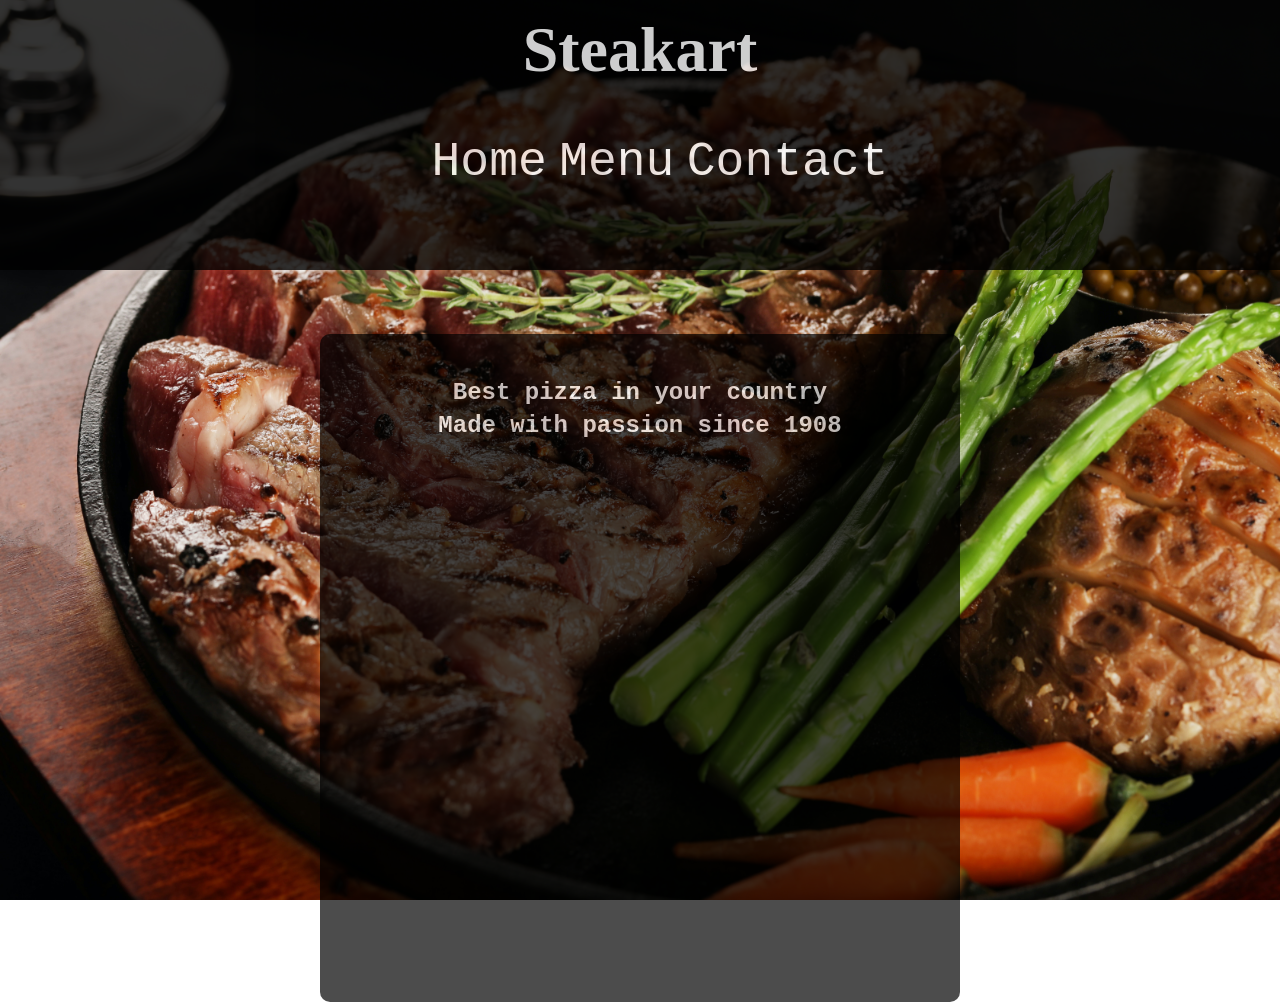
==== index.html @ 1f293456 "added till h2" ====
<!DOCTYPE html>
<html lang="en">
  <head>
    <meta charset="UTF-8" />
    <meta name="viewport" content="width=device-width, initial-scale=1.0" />
    <title>Steakart</title>

    <link rel="stylesheet" href="style.css" />
  </head>
  <body>
    <div class="main-container">
      <div class="header-div">
        <h1 class="header">Steakart</h1>
        <ul class="navbar">
          <a href="#">Home</a>
          <a href="menu.html">Menu</a>
          <a href="contact.html">Contact</a>
        </ul>
      </div>
      <div class="main-box">
        <h2 class="header2">Best pizza in your country</h2>
        <h2 class="header2">Made with passion since 1908</h2>
      </div>
    </div>

    <script src="script.js"></script>
  </body>
</html>
---- style.css ----
.main-container{
    background-image: url(steakBackground.jpg);
    height: 100vh;
    background-repeat: no-repeat;
    background-size: 100% 100%;
}

body{
    margin: 0;
}

.header-div{
    height: 30%;
    opacity: 0.8;
    background-color: black;
}

.header{   
    color: white;
    margin: 0;
    text-align: center;
    padding-top: 1%;
    font-size: 4rem;
}

.header2{   
    color: white;
    margin: 0;
    text-align: center;
    padding-top: 1%;
    font-family: 'Courier New', Courier, monospace;
    /* margin-top: 5%; */
}

.navbar{
    list-style: none;
    color: white;
    display: flex;

    font-size: 3rem;
    
    font-family: 'Courier New', Courier, monospace;
    justify-content: center;
    gap: 1%;
    
    align-items: end;
}

a{
    color: white;
    text-decoration: none;
}

a:active{
    text-decoration:underline;
}

.main-box{
    width: 50%;
    height: 70%;
    margin-top: 5%;
    margin-left: auto;
    margin-right: auto;
    padding-top: 3%;
    border-radius: 10px;
    background-color: black;
    opacity: 0.7;
}
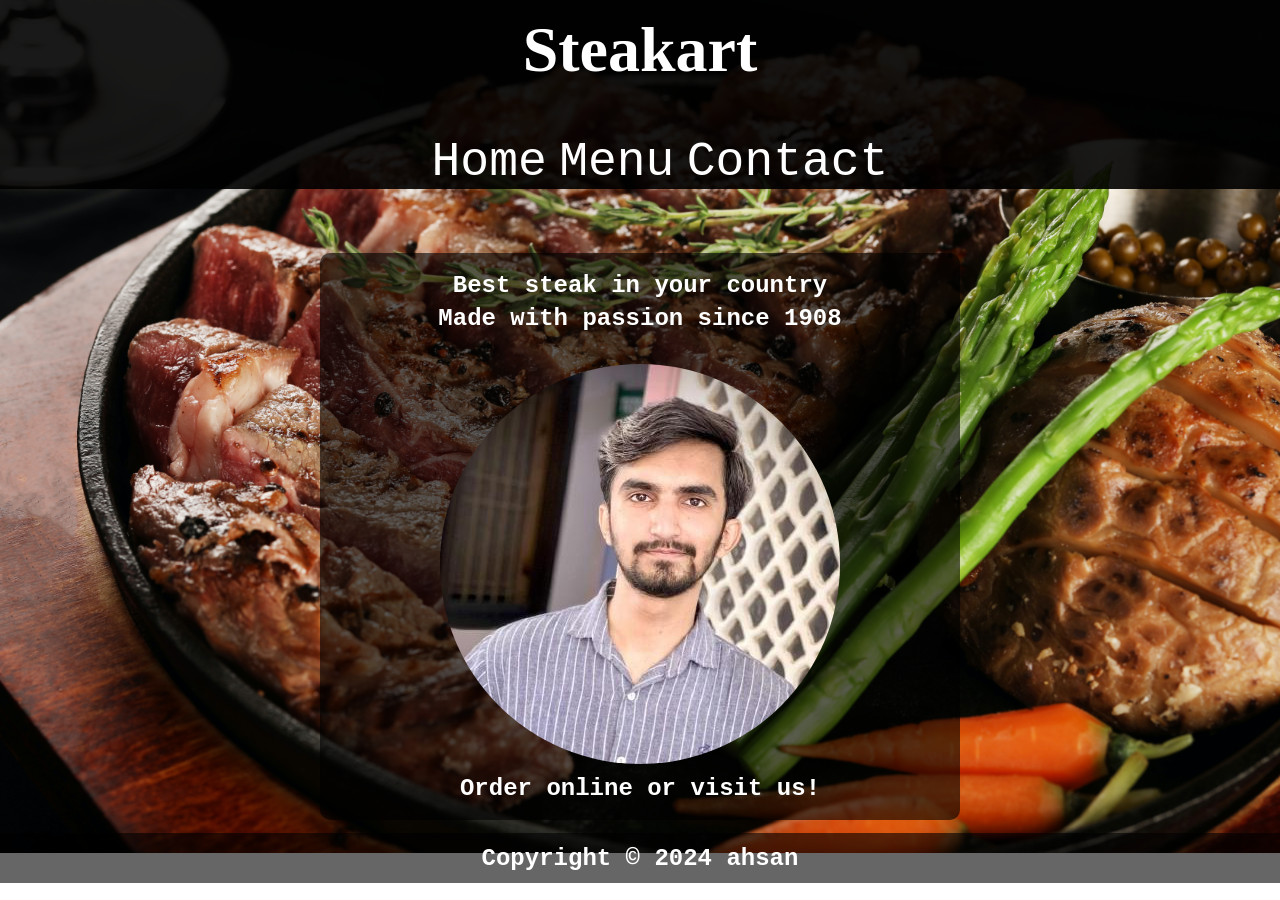
==== commit 7d40d2e1: "completed first page" ====
--- a/index.html
+++ b/index.html
@@ -18,8 +18,14 @@
         </ul>
       </div>
       <div class="main-box">
-        <h2 class="header2">Best pizza in your country</h2>
+        <h2 class="header2">Best steak in your country</h2>
         <h2 class="header2">Made with passion since 1908</h2>
+        <img src="dp.JPG" alt="display" class="dp-image" />
+        <h2 class="header2">Order online or visit us!</h2>
+        <br />
+      </div>
+      <div class="footer">
+        <h2 class="header2">Copyright © 2024 ahsan</h2>
       </div>
     </div>
 
--- a/style.css
+++ b/style.css
@@ -1,8 +1,8 @@
 .main-container{
     background-image: url(steakBackground.jpg);
-    height: 100vh;
+    /* height: 100vh; */
     background-repeat: no-repeat;
-    background-size: 100% 100%;
+    background-size: 100%;
 }
 
 body{
@@ -11,8 +11,7 @@
 
 .header-div{
     height: 30%;
-    opacity: 0.8;
-    background-color: black;
+    background-color: rgba(0, 0, 0, 0.9)
 }
 
 .header{   
@@ -61,8 +60,24 @@
     margin-top: 5%;
     margin-left: auto;
     margin-right: auto;
-    padding-top: 3%;
+    padding-top: 1%;
     border-radius: 10px;
-    background-color: black;
-    opacity: 0.7;
+    background-color: rgba(0, 0, 0, 0.6);
+    text-align: center;
 }
+
+.dp-image{
+    z-index: 1;
+    position: relative;
+    border-radius: 50%;
+    margin-top: 5%;
+    height: 70%;
+    width: auto;
+}
+
+.footer{
+    background-color: rgba(0, 0, 0, 0.6);
+    height: 50px;
+    margin-top: 1%;
+}
+
